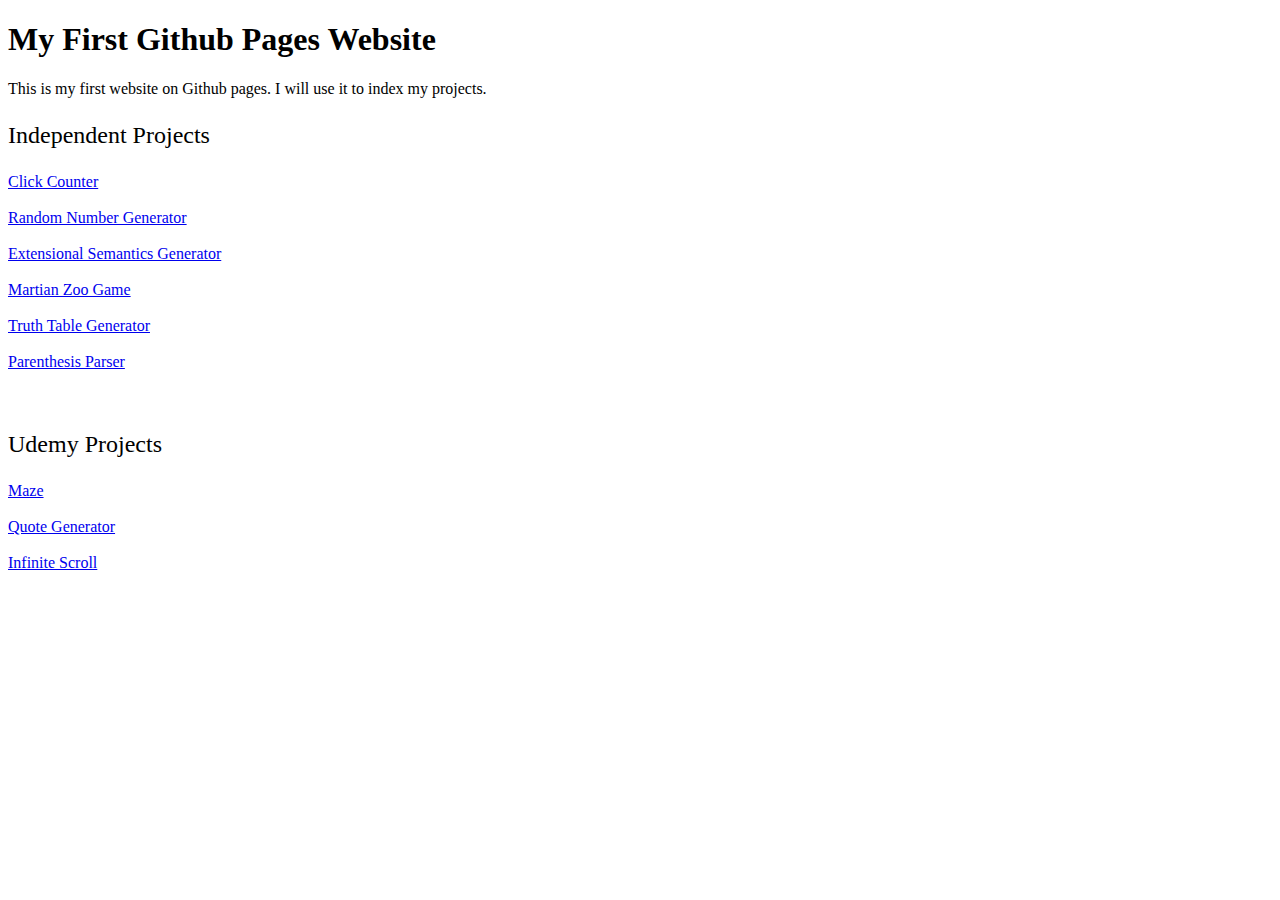
==== index.html @ 50e5db76 "added links" ====
<!DOCTYPE html>
<html>

<head>

</head>

<body>
    <h1>
        My First Github Pages Website
    </h1>

    <p>
        This is my first website on Github pages.  
        I will use it to index my projects.
    </p>
    <p style="font-size:24px">Independent Projects</p>
    <a href="./clickCounter/clickCounter.html">Click Counter</a> <br> <br>
    <a href="./RandNum/RandNum.html">Random Number Generator</a> <br><br>
    <a href='./Semantics-Generator/Semantic-Generator.html'>Extensional Semantics Generator</a> <br><br>
    <a href='./Martian-Zoo/Martian-Zoo-info.html'>Martian Zoo Game</a> <br><br>
    <a href='https://masimoncic.github.io/Truth-Table-Generator'>Truth Table Generator</a><br><br>
    <a href="https://masimoncic.github.io/Parenthesis-Seperator/">Parenthesis Parser</a><br><br>
    <br>
    <p style="font-size:24px">Udemy Projects</p>
    <a href='https://masimoncic.github.io/maze/'>Maze</a><br><br>
    <a href="https://masimoncic.github.io/Quote-Generator/">Quote Generator</a><br><br>
    <a href="https://masimoncic.github.io/Infinity-Scroll/">Infinite Scroll</a>

</body>

</html>
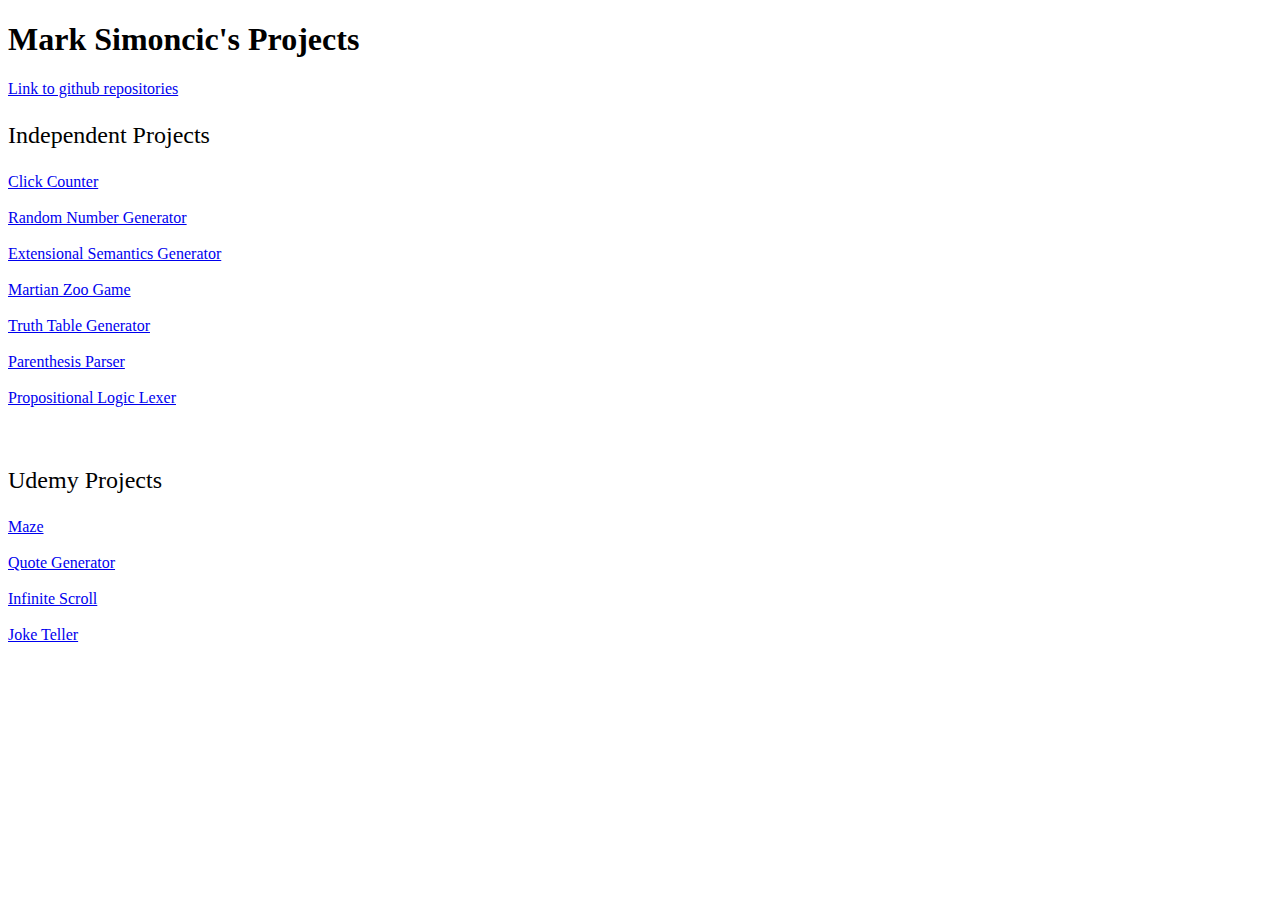
==== commit a582dcbb: "Update index.html" ====
--- a/index.html
+++ b/index.html
@@ -7,13 +7,10 @@
 
 <body>
     <h1>
-        My First Github Pages Website
+        Mark Simoncic's Projects
     </h1>
+    <a href="https://github.com/masimoncic?tab=repositories">Link to github repositories</a>
 
-    <p>
-        This is my first website on Github pages.  
-        I will use it to index my projects.
-    </p>
     <p style="font-size:24px">Independent Projects</p>
     <a href="./clickCounter/clickCounter.html">Click Counter</a> <br> <br>
     <a href="./RandNum/RandNum.html">Random Number Generator</a> <br><br>
@@ -21,11 +18,13 @@
     <a href='./Martian-Zoo/Martian-Zoo-info.html'>Martian Zoo Game</a> <br><br>
     <a href='https://masimoncic.github.io/Truth-Table-Generator'>Truth Table Generator</a><br><br>
     <a href="https://masimoncic.github.io/Parenthesis-Seperator/">Parenthesis Parser</a><br><br>
+    <a href="https://masimoncic.github.io/Propositional-Logic_Lexical-Analysis/">Propositional Logic Lexer</a><br><br>
     <br>
     <p style="font-size:24px">Udemy Projects</p>
     <a href='https://masimoncic.github.io/maze/'>Maze</a><br><br>
     <a href="https://masimoncic.github.io/Quote-Generator/">Quote Generator</a><br><br>
-    <a href="https://masimoncic.github.io/Infinity-Scroll/">Infinite Scroll</a>
+    <a href="https://masimoncic.github.io/Infinity-Scroll/">Infinite Scroll</a><br><br>
+    <a href="https://masimoncic.github.io/Joke-Teller/">Joke Teller</a><br><br>
 
 </body>
 
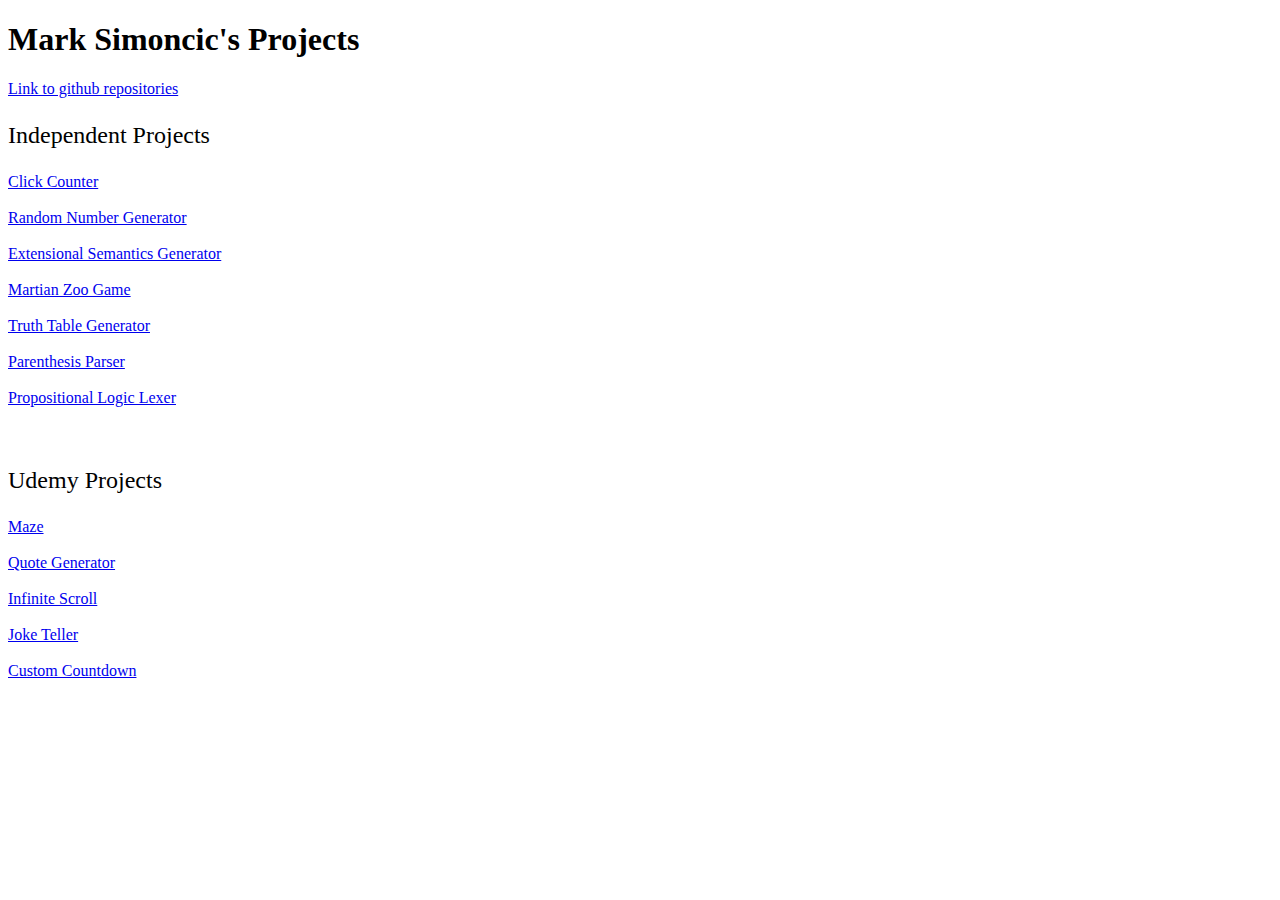
==== commit 8fc09fbe: "added link" ====
--- a/index.html
+++ b/index.html
@@ -25,6 +25,8 @@
     <a href="https://masimoncic.github.io/Quote-Generator/">Quote Generator</a><br><br>
     <a href="https://masimoncic.github.io/Infinity-Scroll/">Infinite Scroll</a><br><br>
     <a href="https://masimoncic.github.io/Joke-Teller/">Joke Teller</a><br><br>
+    <a href="https://masimoncic.github.io/Custom-Countdown/">Custom Countdown</a><br><br>
+
 
 </body>
 
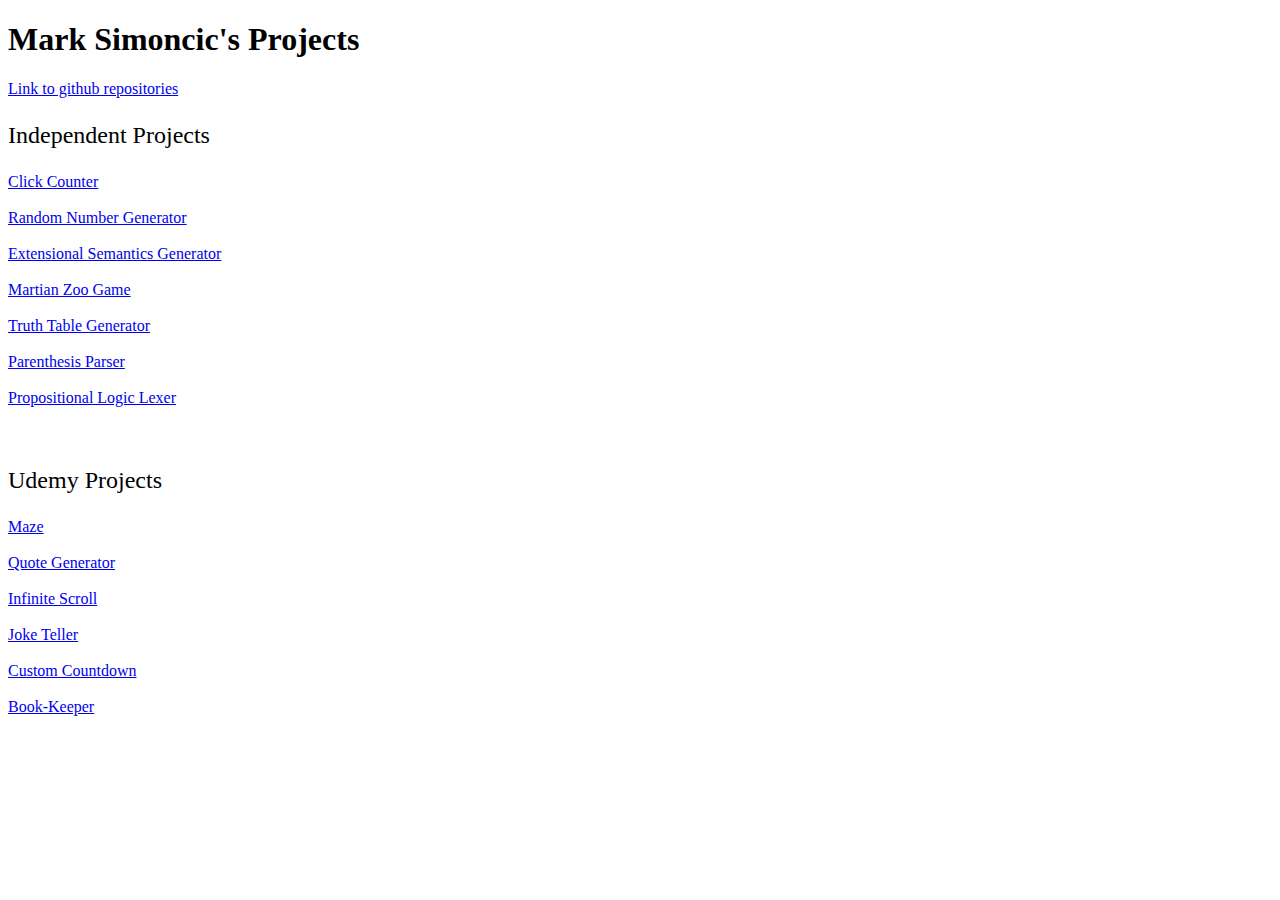
==== commit 78906f00: "added link" ====
--- a/index.html
+++ b/index.html
@@ -26,6 +26,7 @@
     <a href="https://masimoncic.github.io/Infinity-Scroll/">Infinite Scroll</a><br><br>
     <a href="https://masimoncic.github.io/Joke-Teller/">Joke Teller</a><br><br>
     <a href="https://masimoncic.github.io/Custom-Countdown/">Custom Countdown</a><br><br>
+    <a href="https://masimoncic.github.io/Book-Keeper/">Book-Keeper</a><br><br>
 
 
 </body>
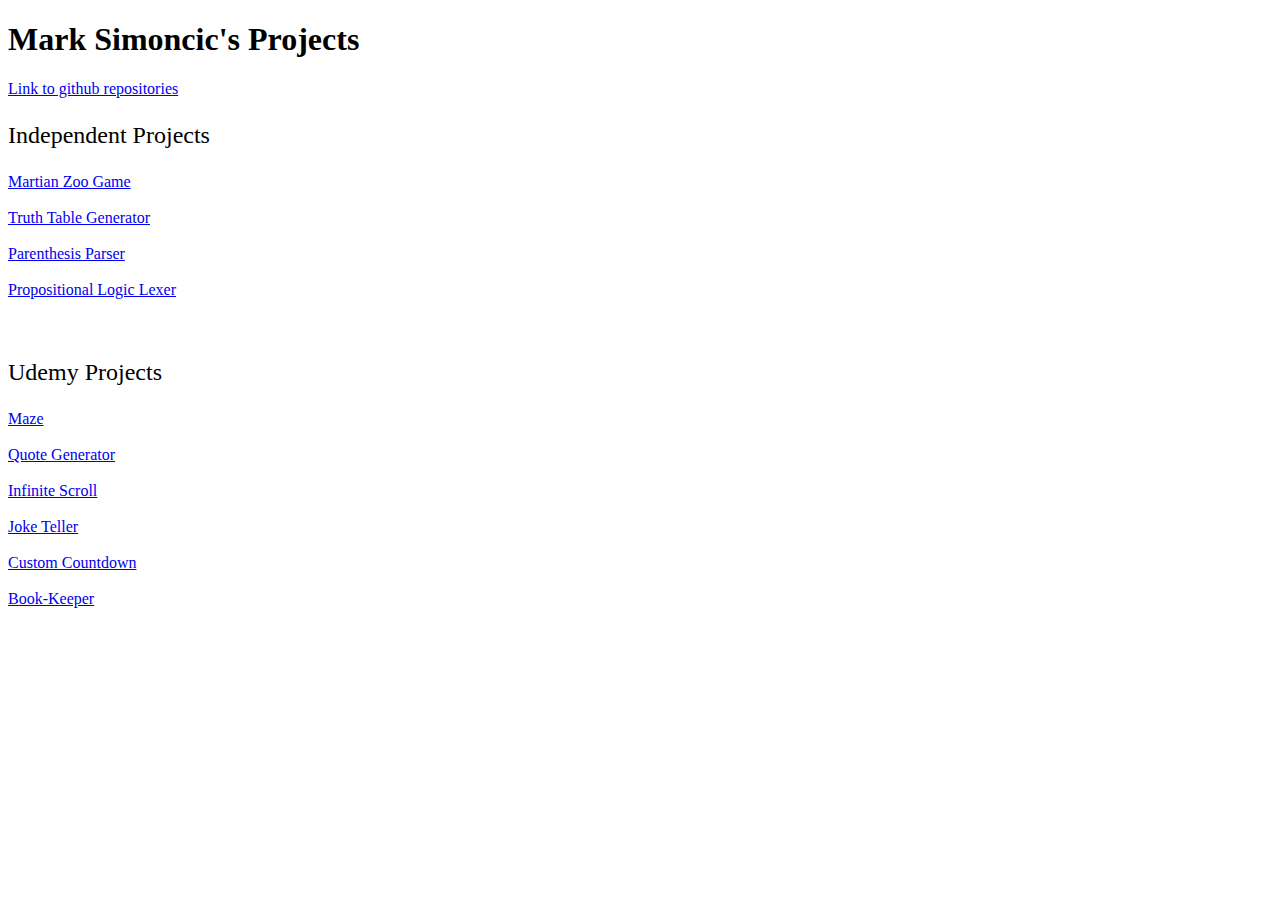
==== commit ce1a54c1: "removed links" ====
--- a/index.html
+++ b/index.html
@@ -12,9 +12,6 @@
     <a href="https://github.com/masimoncic?tab=repositories">Link to github repositories</a>
 
     <p style="font-size:24px">Independent Projects</p>
-    <a href="./clickCounter/clickCounter.html">Click Counter</a> <br> <br>
-    <a href="./RandNum/RandNum.html">Random Number Generator</a> <br><br>
-    <a href='./Semantics-Generator/Semantic-Generator.html'>Extensional Semantics Generator</a> <br><br>
     <a href='./Martian-Zoo/Martian-Zoo-info.html'>Martian Zoo Game</a> <br><br>
     <a href='https://masimoncic.github.io/Truth-Table-Generator'>Truth Table Generator</a><br><br>
     <a href="https://masimoncic.github.io/Parenthesis-Seperator/">Parenthesis Parser</a><br><br>
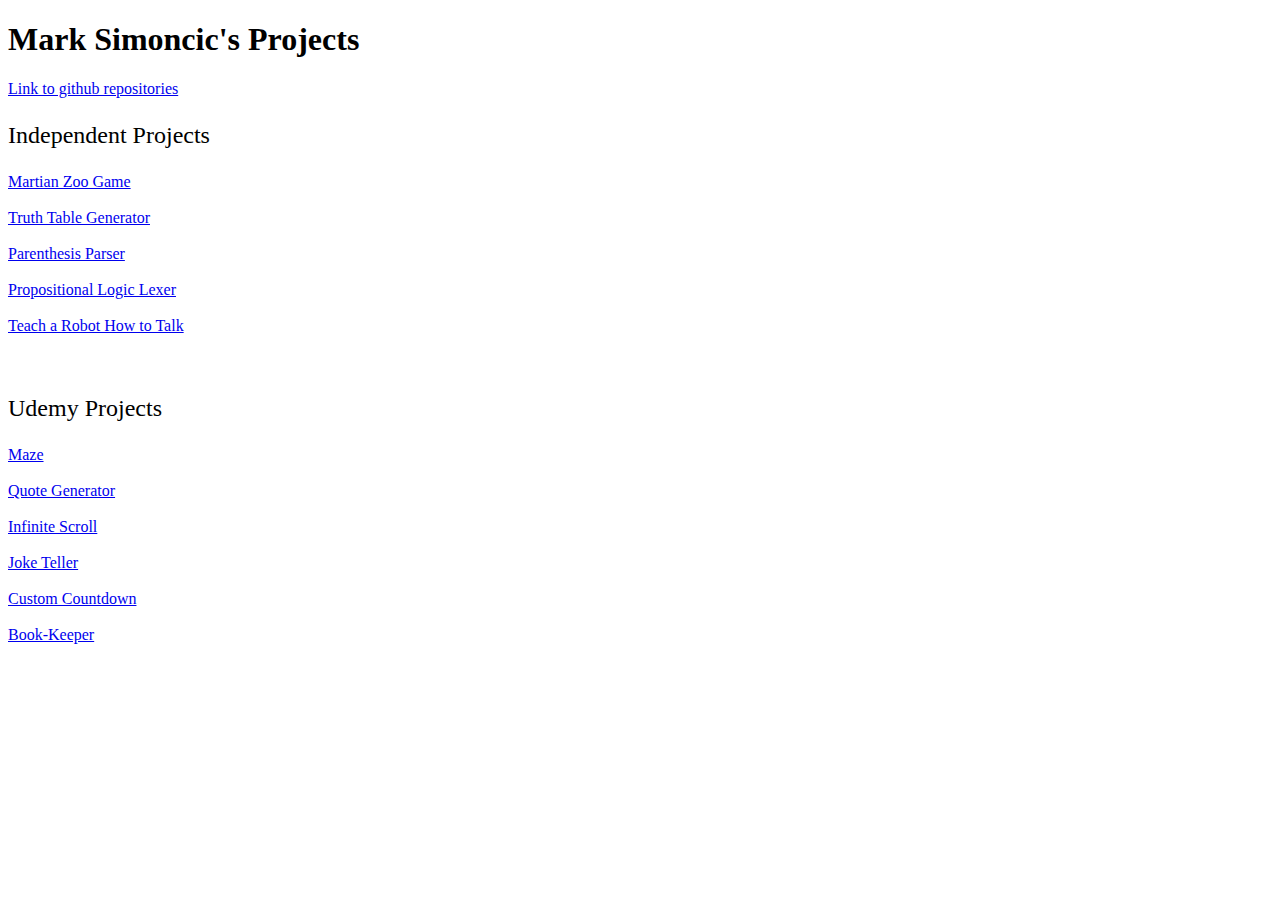
==== commit aaebb355: "added link" ====
--- a/index.html
+++ b/index.html
@@ -16,6 +16,7 @@
     <a href='https://masimoncic.github.io/Truth-Table-Generator'>Truth Table Generator</a><br><br>
     <a href="https://masimoncic.github.io/Parenthesis-Seperator/">Parenthesis Parser</a><br><br>
     <a href="https://masimoncic.github.io/Propositional-Logic_Lexical-Analysis/">Propositional Logic Lexer</a><br><br>
+    <a href="https://masimoncic.github.io/Teach-a-Language/">Teach a Robot How to Talk</a><br><br>
     <br>
     <p style="font-size:24px">Udemy Projects</p>
     <a href='https://masimoncic.github.io/maze/'>Maze</a><br><br>
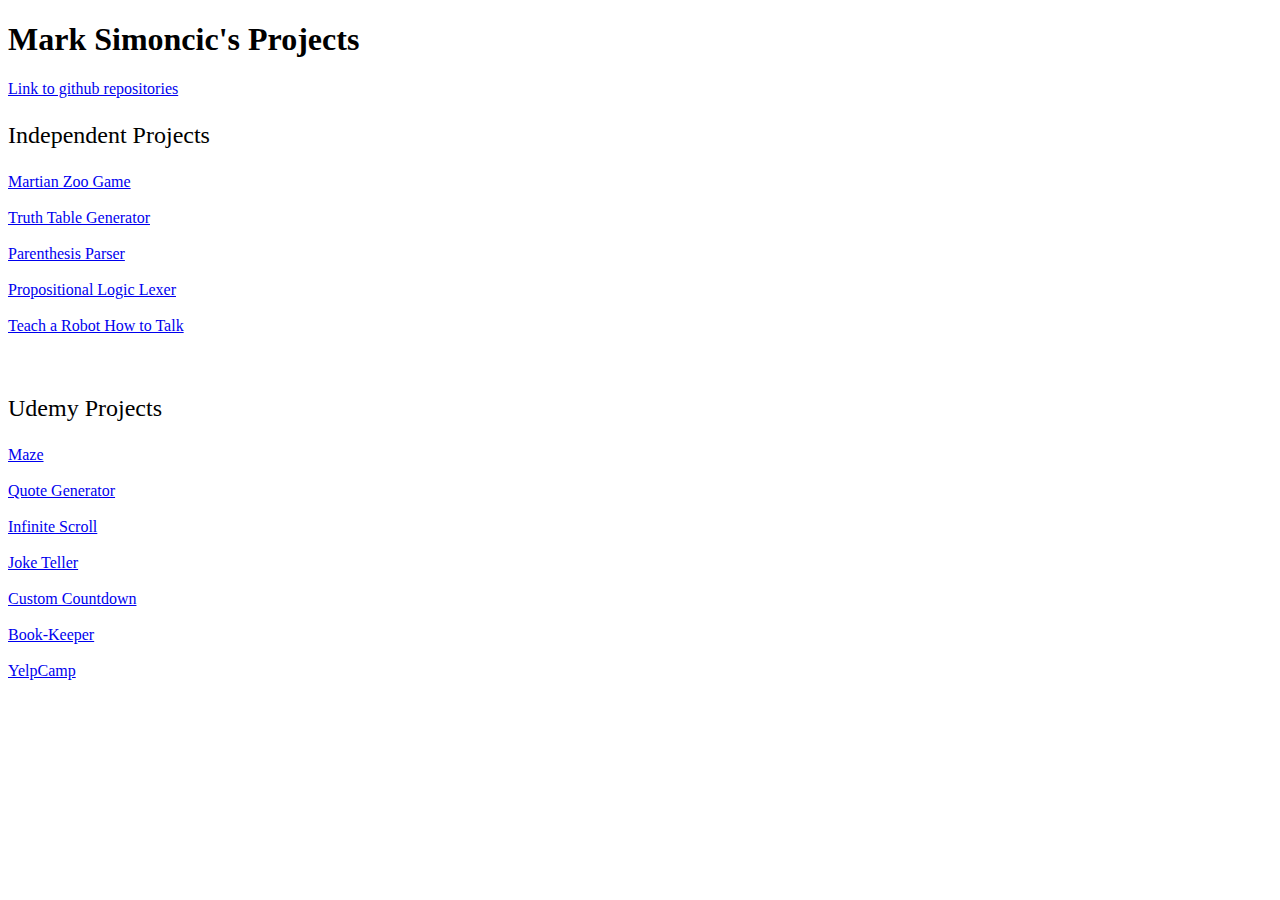
==== commit 4bd1a61e: "link" ====
--- a/index.html
+++ b/index.html
@@ -25,6 +25,7 @@
     <a href="https://masimoncic.github.io/Joke-Teller/">Joke Teller</a><br><br>
     <a href="https://masimoncic.github.io/Custom-Countdown/">Custom Countdown</a><br><br>
     <a href="https://masimoncic.github.io/Book-Keeper/">Book-Keeper</a><br><br>
+    <a href="https://evening-depths-61465.herokuapp.com/campgrounds">YelpCamp</a>
 
 
 </body>
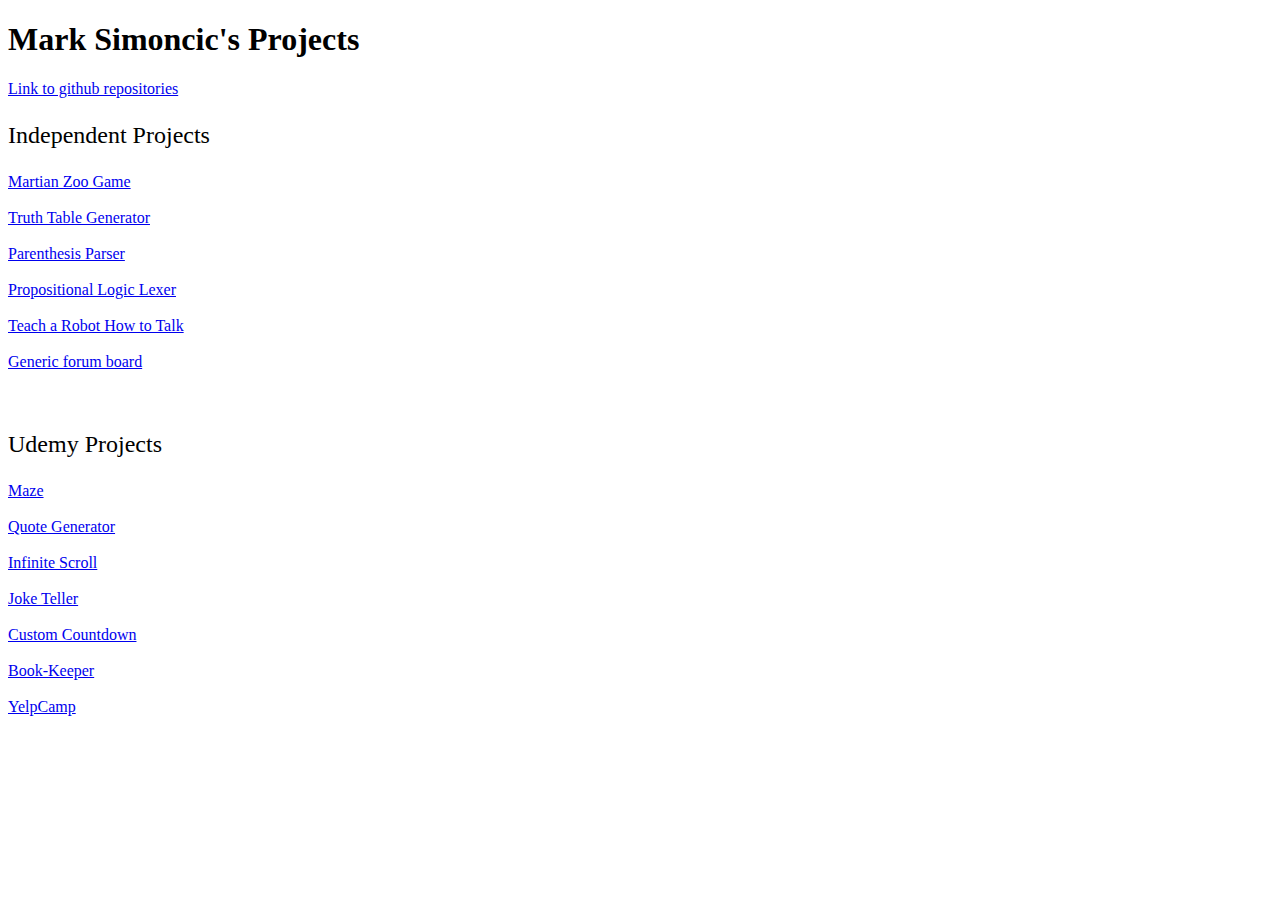
==== commit 5374d197: "added link" ====
--- a/index.html
+++ b/index.html
@@ -17,6 +17,7 @@
     <a href="https://masimoncic.github.io/Parenthesis-Seperator/">Parenthesis Parser</a><br><br>
     <a href="https://masimoncic.github.io/Propositional-Logic_Lexical-Analysis/">Propositional Logic Lexer</a><br><br>
     <a href="https://masimoncic.github.io/Teach-a-Language/">Teach a Robot How to Talk</a><br><br>
+    <a href="https://secure-basin-40435.herokuapp.com/posts">Generic forum board</a><br><br>
     <br>
     <p style="font-size:24px">Udemy Projects</p>
     <a href='https://masimoncic.github.io/maze/'>Maze</a><br><br>
